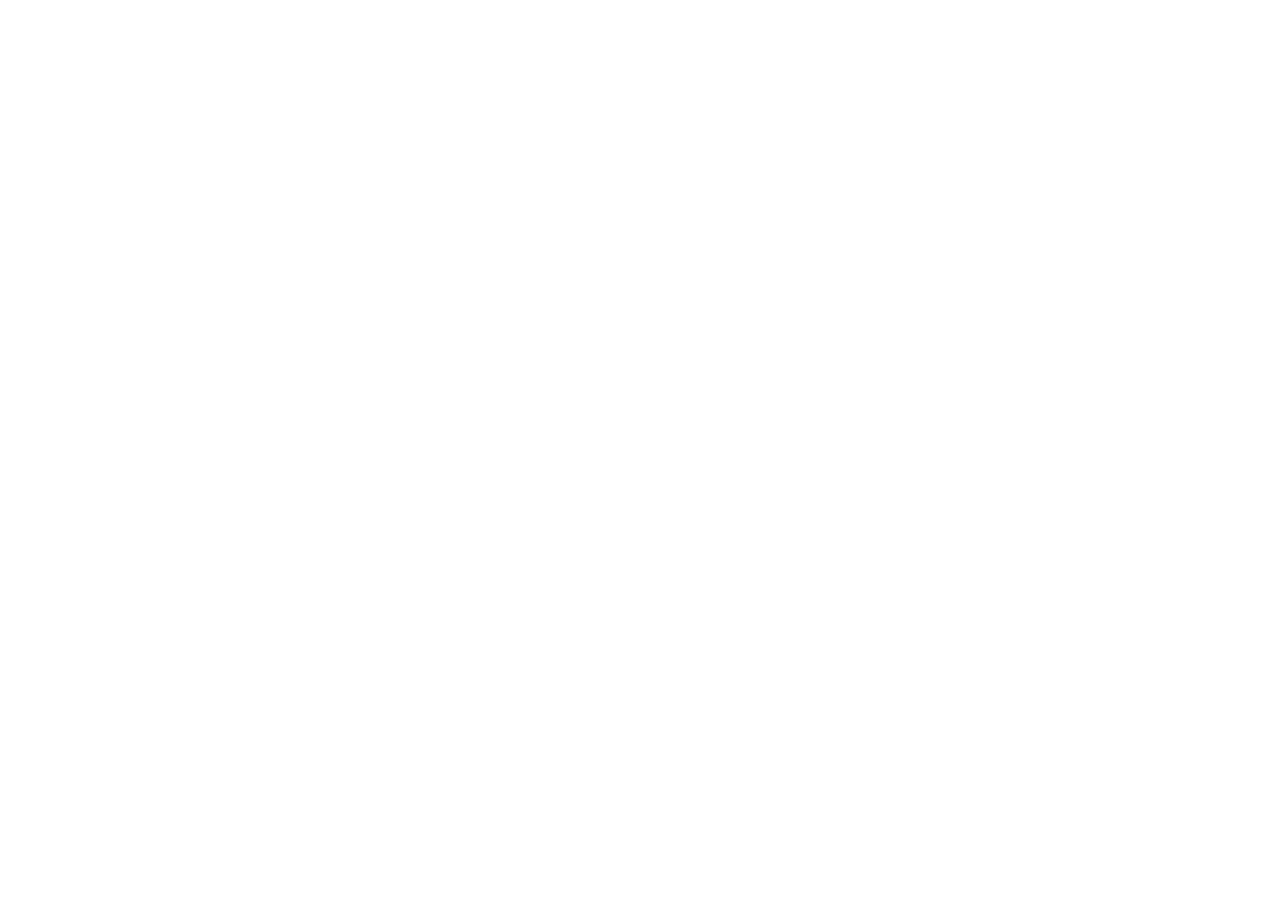
==== docs/index.html @ 3af370d8 "docs folder added" ====
<!doctype html><html lang="en"><head><meta charset="utf-8"/><link rel="icon" href="/favicon.ico"/><meta name="viewport" content="width=device-width,initial-scale=1"/><meta name="theme-color" content="#000000"/><meta name="description" content="Web site created using create-react-app"/><link rel="apple-touch-icon" href="/logo192.png"/><link rel="manifest" href="/manifest.json"/><link rel="stylesheet" href="https://cdnjs.cloudflare.com/ajax/libs/animate.css/4.0.0/animate.min.css"/><title>Gif App</title><link href="/static/css/main.1ea18284.chunk.css" rel="stylesheet"></head><body><noscript>You need to enable JavaScript to run this app.</noscript><div id="root"></div><script>!function(e){function r(r){for(var n,p,f=r[0],i=r[1],l=r[2],c=0,s=[];c<f.length;c++)p=f[c],Object.prototype.hasOwnProperty.call(o,p)&&o[p]&&s.push(o[p][0]),o[p]=0;for(n in i)Object.prototype.hasOwnProperty.call(i,n)&&(e[n]=i[n]);for(a&&a(r);s.length;)s.shift()();return u.push.apply(u,l||[]),t()}function t(){for(var e,r=0;r<u.length;r++){for(var t=u[r],n=!0,f=1;f<t.length;f++){var i=t[f];0!==o[i]&&(n=!1)}n&&(u.splice(r--,1),e=p(p.s=t[0]))}return e}var n={},o={1:0},u=[];function p(r){if(n[r])return n[r].exports;var t=n[r]={i:r,l:!1,exports:{}};return e[r].call(t.exports,t,t.exports,p),t.l=!0,t.exports}p.m=e,p.c=n,p.d=function(e,r,t){p.o(e,r)||Object.defineProperty(e,r,{enumerable:!0,get:t})},p.r=function(e){"undefined"!=typeof Symbol&&Symbol.toStringTag&&Object.defineProperty(e,Symbol.toStringTag,{value:"Module"}),Object.defineProperty(e,"__esModule",{value:!0})},p.t=function(e,r){if(1&r&&(e=p(e)),8&r)return e;if(4&r&&"object"==typeof e&&e&&e.__esModule)return e;var t=Object.create(null);if(p.r(t),Object.defineProperty(t,"default",{enumerable:!0,value:e}),2&r&&"string"!=typeof e)for(var n in e)p.d(t,n,function(r){return e[r]}.bind(null,n));return t},p.n=function(e){var r=e&&e.__esModule?function(){return e.default}:function(){return e};return p.d(r,"a",r),r},p.o=function(e,r){return Object.prototype.hasOwnProperty.call(e,r)},p.p="/";var f=this["webpackJsonpgif-app"]=this["webpackJsonpgif-app"]||[],i=f.push.bind(f);f.push=r,f=f.slice();for(var l=0;l<f.length;l++)r(f[l]);var a=i;t()}([])</script><script src="/static/js/2.969b929d.chunk.js"></script><script src="/static/js/main.f1640131.chunk.js"></script></body></html>
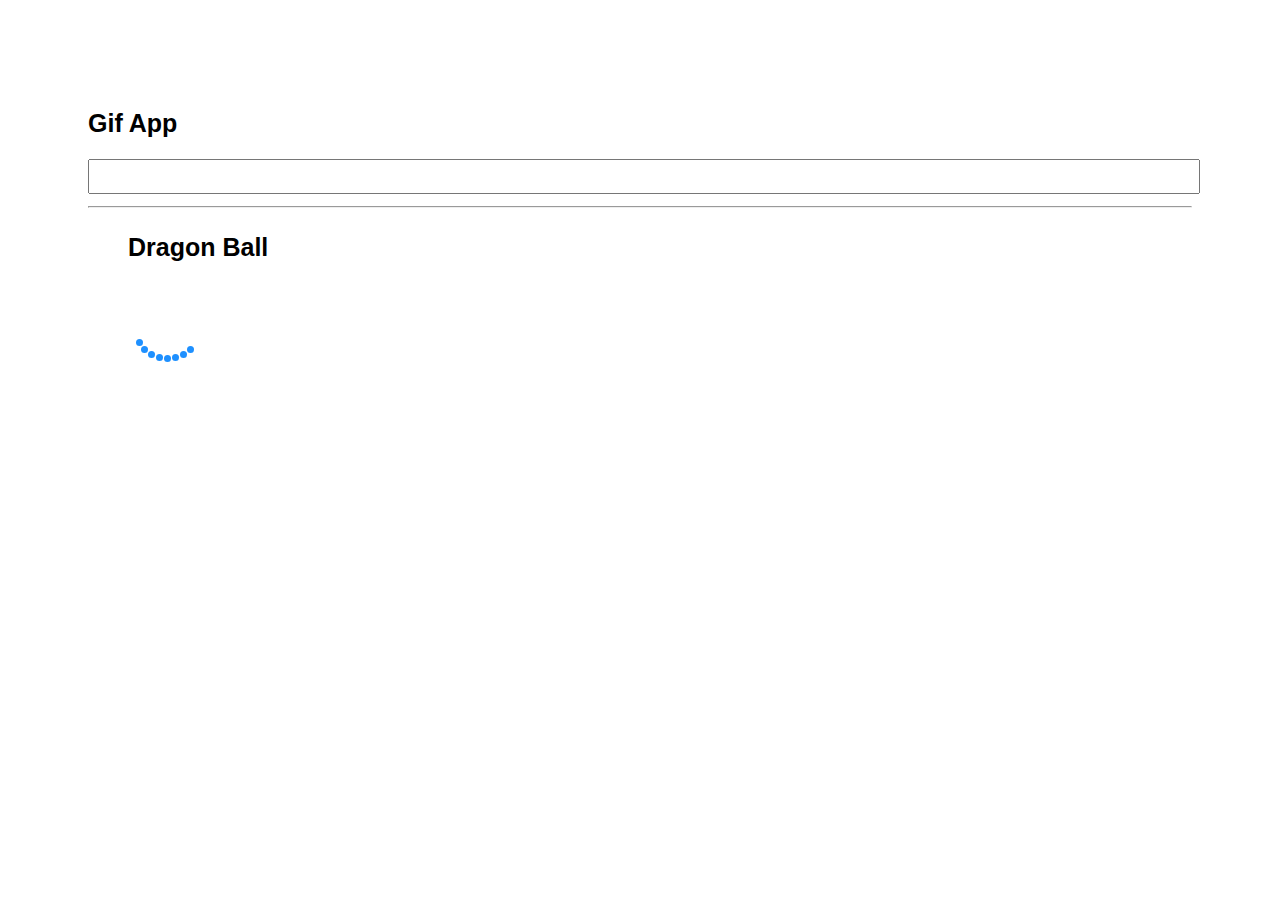
==== commit df9e9de4: "index.html updated" ====
--- a/docs/index.html
+++ b/docs/index.html
@@ -1 +1 @@
-<!doctype html><html lang="en"><head><meta charset="utf-8"/><link rel="icon" href="/favicon.ico"/><meta name="viewport" content="width=device-width,initial-scale=1"/><meta name="theme-color" content="#000000"/><meta name="description" content="Web site created using create-react-app"/><link rel="apple-touch-icon" href="/logo192.png"/><link rel="manifest" href="/manifest.json"/><link rel="stylesheet" href="https://cdnjs.cloudflare.com/ajax/libs/animate.css/4.0.0/animate.min.css"/><title>Gif App</title><link href="/static/css/main.1ea18284.chunk.css" rel="stylesheet"></head><body><noscript>You need to enable JavaScript to run this app.</noscript><div id="root"></div><script>!function(e){function r(r){for(var n,p,f=r[0],i=r[1],l=r[2],c=0,s=[];c<f.length;c++)p=f[c],Object.prototype.hasOwnProperty.call(o,p)&&o[p]&&s.push(o[p][0]),o[p]=0;for(n in i)Object.prototype.hasOwnProperty.call(i,n)&&(e[n]=i[n]);for(a&&a(r);s.length;)s.shift()();return u.push.apply(u,l||[]),t()}function t(){for(var e,r=0;r<u.length;r++){for(var t=u[r],n=!0,f=1;f<t.length;f++){var i=t[f];0!==o[i]&&(n=!1)}n&&(u.splice(r--,1),e=p(p.s=t[0]))}return e}var n={},o={1:0},u=[];function p(r){if(n[r])return n[r].exports;var t=n[r]={i:r,l:!1,exports:{}};return e[r].call(t.exports,t,t.exports,p),t.l=!0,t.exports}p.m=e,p.c=n,p.d=function(e,r,t){p.o(e,r)||Object.defineProperty(e,r,{enumerable:!0,get:t})},p.r=function(e){"undefined"!=typeof Symbol&&Symbol.toStringTag&&Object.defineProperty(e,Symbol.toStringTag,{value:"Module"}),Object.defineProperty(e,"__esModule",{value:!0})},p.t=function(e,r){if(1&r&&(e=p(e)),8&r)return e;if(4&r&&"object"==typeof e&&e&&e.__esModule)return e;var t=Object.create(null);if(p.r(t),Object.defineProperty(t,"default",{enumerable:!0,value:e}),2&r&&"string"!=typeof e)for(var n in e)p.d(t,n,function(r){return e[r]}.bind(null,n));return t},p.n=function(e){var r=e&&e.__esModule?function(){return e.default}:function(){return e};return p.d(r,"a",r),r},p.o=function(e,r){return Object.prototype.hasOwnProperty.call(e,r)},p.p="/";var f=this["webpackJsonpgif-app"]=this["webpackJsonpgif-app"]||[],i=f.push.bind(f);f.push=r,f=f.slice();for(var l=0;l<f.length;l++)r(f[l]);var a=i;t()}([])</script><script src="/static/js/2.969b929d.chunk.js"></script><script src="/static/js/main.f1640131.chunk.js"></script></body></html>+<!doctype html><html lang="en"><head><meta charset="utf-8"/><link rel="icon" href="./favicon.ico"/><meta name="viewport" content="width=device-width,initial-scale=1"/><meta name="theme-color" content="#000000"/><meta name="description" content="Web site created using create-react-app"/><link rel="apple-touch-icon" href="./logo192.png"/><link rel="manifest" href="./manifest.json"/><link rel="stylesheet" href="https://cdnjs.cloudflare.com/ajax/libs/animate.css/4.0.0/animate.min.css"/><title>Gif App</title><link href="./static/css/main.1ea18284.chunk.css" rel="stylesheet"></head><body><noscript>You need to enable JavaScript to run this app.</noscript><div id="root"></div><script>!function(e){function r(r){for(var n,p,f=r[0],i=r[1],l=r[2],c=0,s=[];c<f.length;c++)p=f[c],Object.prototype.hasOwnProperty.call(o,p)&&o[p]&&s.push(o[p][0]),o[p]=0;for(n in i)Object.prototype.hasOwnProperty.call(i,n)&&(e[n]=i[n]);for(a&&a(r);s.length;)s.shift()();return u.push.apply(u,l||[]),t()}function t(){for(var e,r=0;r<u.length;r++){for(var t=u[r],n=!0,f=1;f<t.length;f++){var i=t[f];0!==o[i]&&(n=!1)}n&&(u.splice(r--,1),e=p(p.s=t[0]))}return e}var n={},o={1:0},u=[];function p(r){if(n[r])return n[r].exports;var t=n[r]={i:r,l:!1,exports:{}};return e[r].call(t.exports,t,t.exports,p),t.l=!0,t.exports}p.m=e,p.c=n,p.d=function(e,r,t){p.o(e,r)||Object.defineProperty(e,r,{enumerable:!0,get:t})},p.r=function(e){"undefined"!=typeof Symbol&&Symbol.toStringTag&&Object.defineProperty(e,Symbol.toStringTag,{value:"Module"}),Object.defineProperty(e,"__esModule",{value:!0})},p.t=function(e,r){if(1&r&&(e=p(e)),8&r)return e;if(4&r&&"object"==typeof e&&e&&e.__esModule)return e;var t=Object.create(null);if(p.r(t),Object.defineProperty(t,"default",{enumerable:!0,value:e}),2&r&&"string"!=typeof e)for(var n in e)p.d(t,n,function(r){return e[r]}.bind(null,n));return t},p.n=function(e){var r=e&&e.__esModule?function(){return e.default}:function(){return e};return p.d(r,"a",r),r},p.o=function(e,r){return Object.prototype.hasOwnProperty.call(e,r)},p.p="/";var f=this["webpackJsonpgif-app"]=this["webpackJsonpgif-app"]||[],i=f.push.bind(f);f.push=r,f=f.slice();for(var l=0;l<f.length;l++)r(f[l]);var a=i;t()}([])</script><script src="./static/js/2.969b929d.chunk.js"></script><script src="./static/js/main.f1640131.chunk.js"></script></body></html>--- a/docs/static/css/main.1ea18284.chunk.css
+++ b/docs/static/css/main.1ea18284.chunk.css
@@ -0,0 +1,2 @@
+*{font-family:"Gill Sans","Gill Sans MT",Calibri,"Trebuchet MS",sans-serif;font-size:1.25rem}body{padding:4rem}input{width:100%;color:grey}.card-grid{display:flex;flex-direction:row;flex-wrap:wrap}.gif-card{align-content:center;border:1px solid grey;border-radius:6px;margin-bottom:10px;margin-right:10px;max-width:200px;overflow:hidden}.gif-card p{padding:5px;width:200px;overflow:hidden;text-align:center;text-overflow:ellipsis;white-space:nowrap}.gif-card img{max-height:170px}.lds-roller{display:inline-block;position:relative;width:80px;height:80px}.lds-roller div{-webkit-animation:lds-roller 1.2s cubic-bezier(.5,0,.5,1) infinite;animation:lds-roller 1.2s cubic-bezier(.5,0,.5,1) infinite;transform-origin:40px 40px}.lds-roller div:after{content:" ";display:block;position:absolute;width:7px;height:7px;border-radius:50%;background:#1e90ff;margin:-4px 0 0 -4px}.lds-roller div:first-child{-webkit-animation-delay:-36ms;animation-delay:-36ms}.lds-roller div:first-child:after{top:63px;left:63px}.lds-roller div:nth-child(2){-webkit-animation-delay:-72ms;animation-delay:-72ms}.lds-roller div:nth-child(2):after{top:68px;left:56px}.lds-roller div:nth-child(3){-webkit-animation-delay:-.108s;animation-delay:-.108s}.lds-roller div:nth-child(3):after{top:71px;left:48px}.lds-roller div:nth-child(4){-webkit-animation-delay:-.144s;animation-delay:-.144s}.lds-roller div:nth-child(4):after{top:72px;left:40px}.lds-roller div:nth-child(5){-webkit-animation-delay:-.18s;animation-delay:-.18s}.lds-roller div:nth-child(5):after{top:71px;left:32px}.lds-roller div:nth-child(6){-webkit-animation-delay:-.216s;animation-delay:-.216s}.lds-roller div:nth-child(6):after{top:68px;left:24px}.lds-roller div:nth-child(7){-webkit-animation-delay:-.252s;animation-delay:-.252s}.lds-roller div:nth-child(7):after{top:63px;left:17px}.lds-roller div:nth-child(8){-webkit-animation-delay:-.288s;animation-delay:-.288s}.lds-roller div:nth-child(8):after{top:56px;left:12px}@-webkit-keyframes lds-roller{0%{transform:rotate(0deg)}to{transform:rotate(1turn)}}@keyframes lds-roller{0%{transform:rotate(0deg)}to{transform:rotate(1turn)}}
+/*# sourceMappingURL=main.1ea18284.chunk.css.map */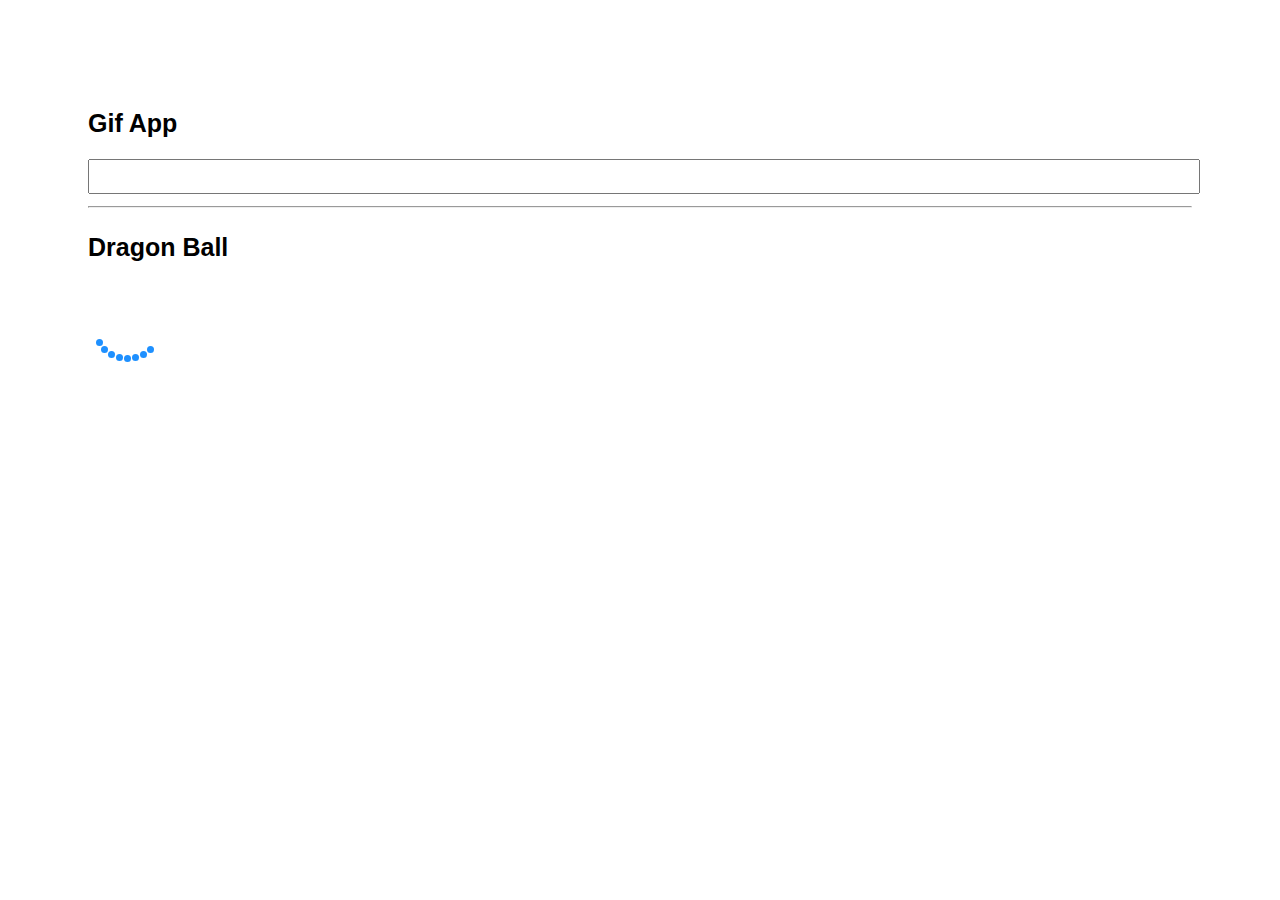
==== commit bf0cfa70: "docs folder updated" ====
--- a/docs/index.html
+++ b/docs/index.html
@@ -1 +1 @@
-<!doctype html><html lang="en"><head><meta charset="utf-8"/><link rel="icon" href="./favicon.ico"/><meta name="viewport" content="width=device-width,initial-scale=1"/><meta name="theme-color" content="#000000"/><meta name="description" content="Web site created using create-react-app"/><link rel="apple-touch-icon" href="./logo192.png"/><link rel="manifest" href="./manifest.json"/><link rel="stylesheet" href="https://cdnjs.cloudflare.com/ajax/libs/animate.css/4.0.0/animate.min.css"/><title>Gif App</title><link href="./static/css/main.1ea18284.chunk.css" rel="stylesheet"></head><body><noscript>You need to enable JavaScript to run this app.</noscript><div id="root"></div><script>!function(e){function r(r){for(var n,p,f=r[0],i=r[1],l=r[2],c=0,s=[];c<f.length;c++)p=f[c],Object.prototype.hasOwnProperty.call(o,p)&&o[p]&&s.push(o[p][0]),o[p]=0;for(n in i)Object.prototype.hasOwnProperty.call(i,n)&&(e[n]=i[n]);for(a&&a(r);s.length;)s.shift()();return u.push.apply(u,l||[]),t()}function t(){for(var e,r=0;r<u.length;r++){for(var t=u[r],n=!0,f=1;f<t.length;f++){var i=t[f];0!==o[i]&&(n=!1)}n&&(u.splice(r--,1),e=p(p.s=t[0]))}return e}var n={},o={1:0},u=[];function p(r){if(n[r])return n[r].exports;var t=n[r]={i:r,l:!1,exports:{}};return e[r].call(t.exports,t,t.exports,p),t.l=!0,t.exports}p.m=e,p.c=n,p.d=function(e,r,t){p.o(e,r)||Object.defineProperty(e,r,{enumerable:!0,get:t})},p.r=function(e){"undefined"!=typeof Symbol&&Symbol.toStringTag&&Object.defineProperty(e,Symbol.toStringTag,{value:"Module"}),Object.defineProperty(e,"__esModule",{value:!0})},p.t=function(e,r){if(1&r&&(e=p(e)),8&r)return e;if(4&r&&"object"==typeof e&&e&&e.__esModule)return e;var t=Object.create(null);if(p.r(t),Object.defineProperty(t,"default",{enumerable:!0,value:e}),2&r&&"string"!=typeof e)for(var n in e)p.d(t,n,function(r){return e[r]}.bind(null,n));return t},p.n=function(e){var r=e&&e.__esModule?function(){return e.default}:function(){return e};return p.d(r,"a",r),r},p.o=function(e,r){return Object.prototype.hasOwnProperty.call(e,r)},p.p="/";var f=this["webpackJsonpgif-app"]=this["webpackJsonpgif-app"]||[],i=f.push.bind(f);f.push=r,f=f.slice();for(var l=0;l<f.length;l++)r(f[l]);var a=i;t()}([])</script><script src="./static/js/2.969b929d.chunk.js"></script><script src="./static/js/main.f1640131.chunk.js"></script></body></html>+<!doctype html><html lang="en"><head><meta charset="utf-8"/><link rel="icon" href="./favicon.ico"/><meta name="viewport" content="width=device-width,initial-scale=1"/><meta name="theme-color" content="#000000"/><meta name="description" content="Web site created using create-react-app"/><link rel="apple-touch-icon" href="./logo192.png"/><link rel="manifest" href="./manifest.json"/><link rel="stylesheet" href="https://cdnjs.cloudflare.com/ajax/libs/animate.css/4.0.0/animate.min.css"/><title>Gif App</title><link href="./static/css/main.38bd0d5d.chunk.css" rel="stylesheet"></head><body><noscript>You need to enable JavaScript to run this app.</noscript><div id="root"></div><script>!function(e){function r(r){for(var n,p,f=r[0],i=r[1],l=r[2],c=0,s=[];c<f.length;c++)p=f[c],Object.prototype.hasOwnProperty.call(o,p)&&o[p]&&s.push(o[p][0]),o[p]=0;for(n in i)Object.prototype.hasOwnProperty.call(i,n)&&(e[n]=i[n]);for(a&&a(r);s.length;)s.shift()();return u.push.apply(u,l||[]),t()}function t(){for(var e,r=0;r<u.length;r++){for(var t=u[r],n=!0,f=1;f<t.length;f++){var i=t[f];0!==o[i]&&(n=!1)}n&&(u.splice(r--,1),e=p(p.s=t[0]))}return e}var n={},o={1:0},u=[];function p(r){if(n[r])return n[r].exports;var t=n[r]={i:r,l:!1,exports:{}};return e[r].call(t.exports,t,t.exports,p),t.l=!0,t.exports}p.m=e,p.c=n,p.d=function(e,r,t){p.o(e,r)||Object.defineProperty(e,r,{enumerable:!0,get:t})},p.r=function(e){"undefined"!=typeof Symbol&&Symbol.toStringTag&&Object.defineProperty(e,Symbol.toStringTag,{value:"Module"}),Object.defineProperty(e,"__esModule",{value:!0})},p.t=function(e,r){if(1&r&&(e=p(e)),8&r)return e;if(4&r&&"object"==typeof e&&e&&e.__esModule)return e;var t=Object.create(null);if(p.r(t),Object.defineProperty(t,"default",{enumerable:!0,value:e}),2&r&&"string"!=typeof e)for(var n in e)p.d(t,n,function(r){return e[r]}.bind(null,n));return t},p.n=function(e){var r=e&&e.__esModule?function(){return e.default}:function(){return e};return p.d(r,"a",r),r},p.o=function(e,r){return Object.prototype.hasOwnProperty.call(e,r)},p.p="/";var f=this["webpackJsonpgif-app"]=this["webpackJsonpgif-app"]||[],i=f.push.bind(f);f.push=r,f=f.slice();for(var l=0;l<f.length;l++)r(f[l]);var a=i;t()}([])</script><script src="./static/js/2.969b929d.chunk.js"></script><script src="./static/js/main.f1640131.chunk.js"></script></body></html>--- a/docs/static/css/main.38bd0d5d.chunk.css
+++ b/docs/static/css/main.38bd0d5d.chunk.css
@@ -0,0 +1,2 @@
+*{font-family:"Gill Sans","Gill Sans MT",Calibri,"Trebuchet MS",sans-serif;font-size:1.25rem}body{padding:4rem}ol{padding:0}input{width:100%;color:grey}.card-grid{display:flex;flex-direction:row;flex-wrap:wrap}.gif-card{align-content:center;border:1px solid grey;border-radius:6px;margin-bottom:10px;margin-right:10px;max-width:200px;overflow:hidden}.gif-card p{padding:5px;width:200px;overflow:hidden;text-align:center;text-overflow:ellipsis;white-space:nowrap}.gif-card img{max-height:170px}.lds-roller{display:inline-block;position:relative;width:80px;height:80px}.lds-roller div{-webkit-animation:lds-roller 1.2s cubic-bezier(.5,0,.5,1) infinite;animation:lds-roller 1.2s cubic-bezier(.5,0,.5,1) infinite;transform-origin:40px 40px}.lds-roller div:after{content:" ";display:block;position:absolute;width:7px;height:7px;border-radius:50%;background:#1e90ff;margin:-4px 0 0 -4px}.lds-roller div:first-child{-webkit-animation-delay:-36ms;animation-delay:-36ms}.lds-roller div:first-child:after{top:63px;left:63px}.lds-roller div:nth-child(2){-webkit-animation-delay:-72ms;animation-delay:-72ms}.lds-roller div:nth-child(2):after{top:68px;left:56px}.lds-roller div:nth-child(3){-webkit-animation-delay:-.108s;animation-delay:-.108s}.lds-roller div:nth-child(3):after{top:71px;left:48px}.lds-roller div:nth-child(4){-webkit-animation-delay:-.144s;animation-delay:-.144s}.lds-roller div:nth-child(4):after{top:72px;left:40px}.lds-roller div:nth-child(5){-webkit-animation-delay:-.18s;animation-delay:-.18s}.lds-roller div:nth-child(5):after{top:71px;left:32px}.lds-roller div:nth-child(6){-webkit-animation-delay:-.216s;animation-delay:-.216s}.lds-roller div:nth-child(6):after{top:68px;left:24px}.lds-roller div:nth-child(7){-webkit-animation-delay:-.252s;animation-delay:-.252s}.lds-roller div:nth-child(7):after{top:63px;left:17px}.lds-roller div:nth-child(8){-webkit-animation-delay:-.288s;animation-delay:-.288s}.lds-roller div:nth-child(8):after{top:56px;left:12px}@-webkit-keyframes lds-roller{0%{transform:rotate(0deg)}to{transform:rotate(1turn)}}@keyframes lds-roller{0%{transform:rotate(0deg)}to{transform:rotate(1turn)}}@media screen and (max-width:767px){body{padding:.5rem}.gif-card,.gif-card p{max-width:100%}}
+/*# sourceMappingURL=main.38bd0d5d.chunk.css.map */